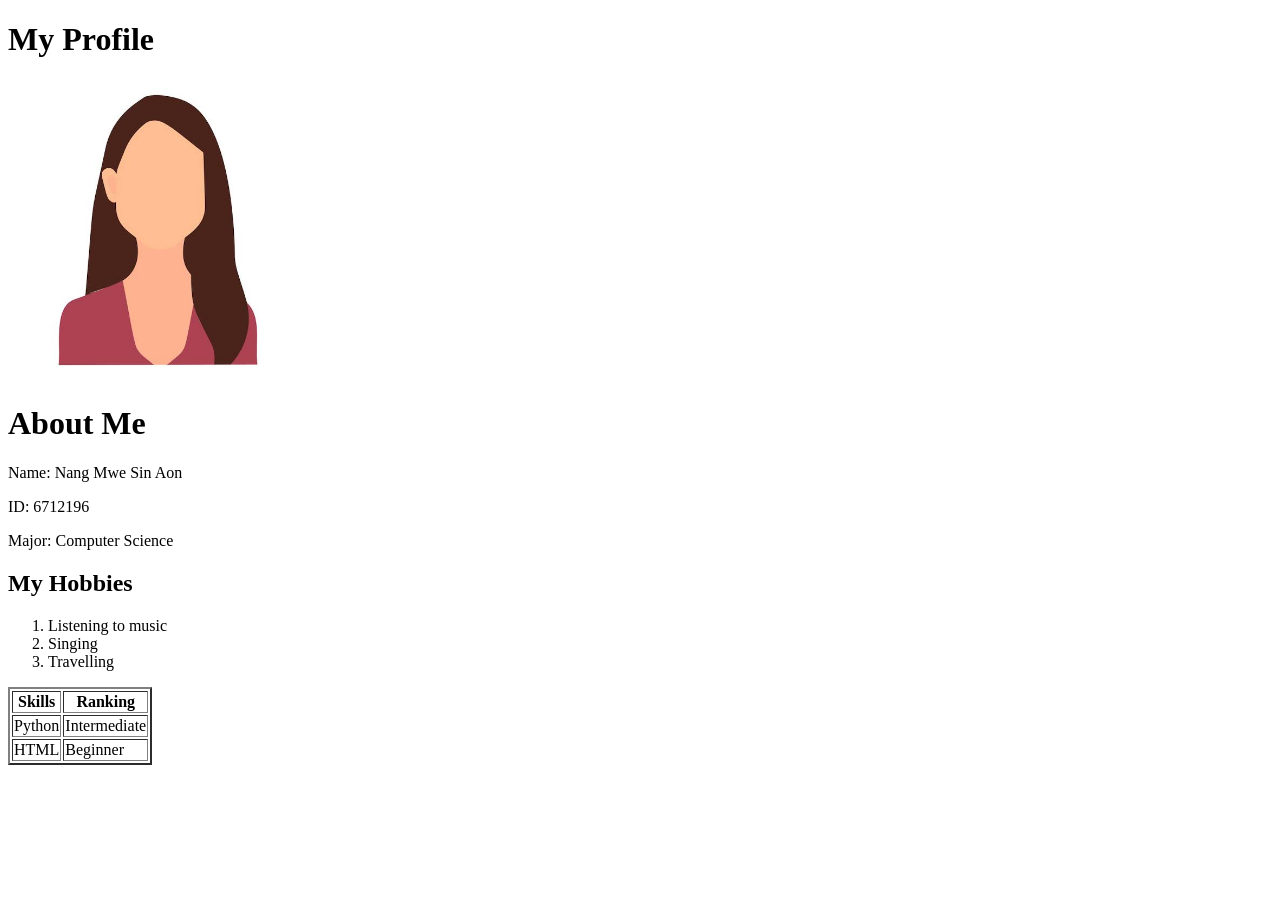
==== index.html @ 3feb9e8b "Add my profile HTML page" ====
<!doctype html>
<html>
  <body>
    <title>My Profile</title>
    <h1>My Profile</h1>
    <img src="images.jpeg" alt="My Photo" width="300" height="300" />
    <h1>About Me</h1>
    <p>Name: Nang Mwe Sin Aon</p>
    <p>ID: 6712196</p>
    <p>Major: Computer Science</p>
    <h2>My Hobbies</h2>
    <ol>
      <li>Listening to music</li>

      <li>Singing</li>

      <li>Travelling</li>
    </ol>
    <table border="2">
      <tr>
        <th>Skills</th>

        <th>Ranking</th>
      </tr>

      <tr>
        <td>Python</td>

        <td>Intermediate</td>
      </tr>

      <tr>
        <td>HTML</td>

        <td>Beginner</td>
      </tr>
    </table>
  </body>
</html>
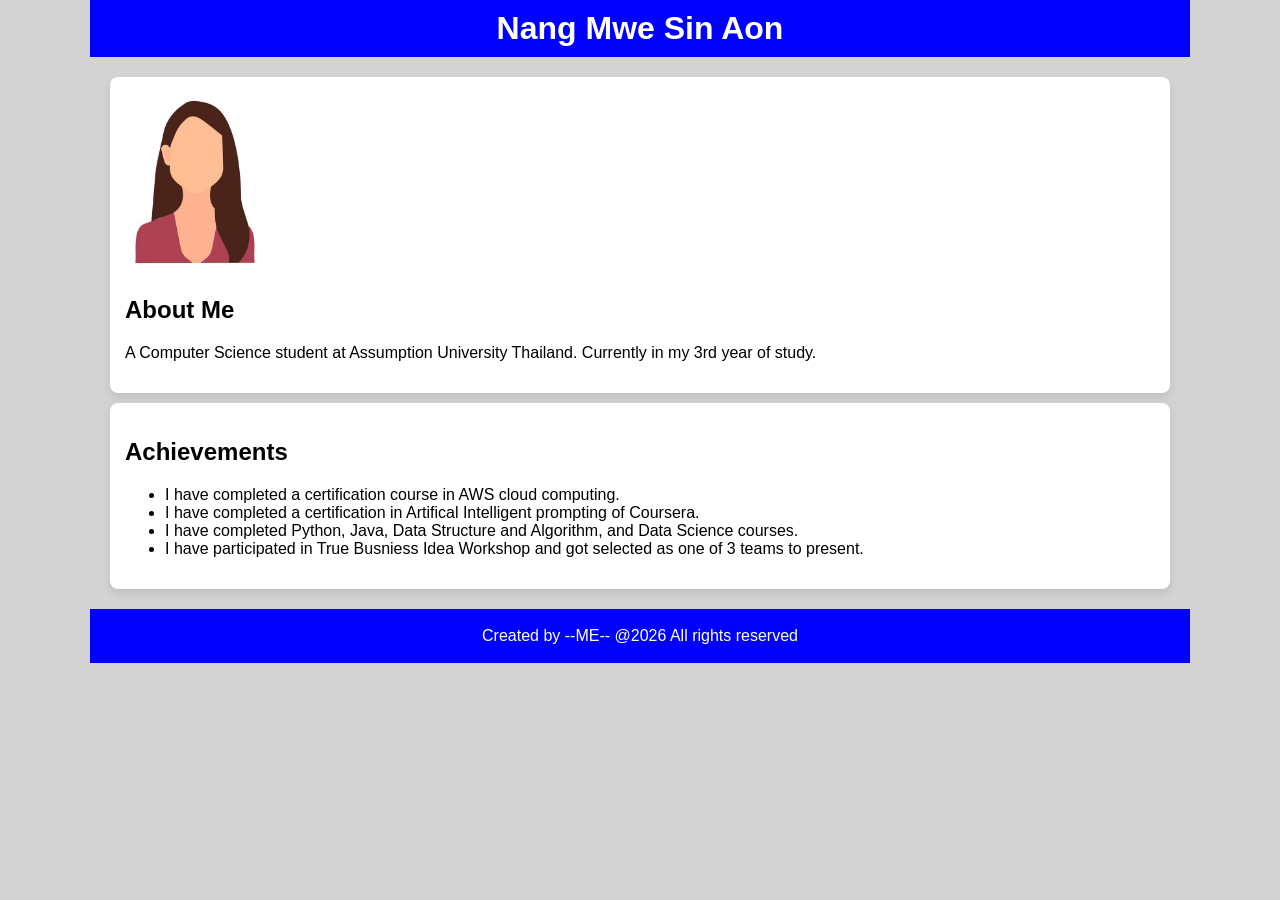
==== commit cce81894: "Complete my profile webpage with CSS styling" ====
--- a/index.html
+++ b/index.html
@@ -1,39 +1,61 @@
 <!doctype html>
-<html>
+
+<html lang="en">
+  <head>
+    <meta charset="UTF-8" />
+
+    <meta name="viewport" content="width=device-width, initial-scale=1.0" />
+
+    <title>My Profile</title>
+
+    <link rel="stylesheet" href="css/common.css" />
+  </head>
+
   <body>
-    <title>My Profile</title>
-    <h1>My Profile</h1>
-    <img src="images.jpeg" alt="My Photo" width="300" height="300" />
-    <h1>About Me</h1>
-    <p>Name: Nang Mwe Sin Aon</p>
-    <p>ID: 6712196</p>
-    <p>Major: Computer Science</p>
-    <h2>My Hobbies</h2>
-    <ol>
-      <li>Listening to music</li>
+    <header>
+      <h1>Nang Mwe Sin Aon</h1>
+    </header>
 
-      <li>Singing</li>
+    <div class="content">
+      <section class="biography">
+        <img src="images.jpeg" height="220" />
 
-      <li>Travelling</li>
-    </ol>
-    <table border="2">
-      <tr>
-        <th>Skills</th>
+        <h2>About Me</h2>
 
-        <th>Ranking</th>
-      </tr>
+        <p>
+          A Computer Science student at Assumption University Thailand.
+          Currently in my 3rd year of study.
+        </p>
+      </section>
 
-      <tr>
-        <td>Python</td>
+      <section class="achievements">
+        <h2>Achievements</h2>
 
-        <td>Intermediate</td>
-      </tr>
+        <ul>
+          <li>
+            I have completed a certification course in AWS cloud computing.
+          </li>
 
-      <tr>
-        <td>HTML</td>
+          <li>
+            I have completed a certification in Artifical Intelligent prompting
+            of Coursera.
+          </li>
 
-        <td>Beginner</td>
-      </tr>
-    </table>
+          <li>
+            I have completed Python, Java, Data Structure and Algorithm, and
+            Data Science courses.
+          </li>
+
+          <li>
+            I have participated in True Busniess Idea Workshop and got selected
+            as one of 3 teams to present.
+          </li>
+        </ul>
+      </section>
+    </div>
+
+    <footer>
+      <p>Created by --ME-- @2026 All rights reserved</p>
+    </footer>
   </body>
 </html>
--- a/css/common.css
+++ b/css/common.css
@@ -0,0 +1,58 @@
+/* General page styling */
+body {
+  width: 95%;
+  max-width: 1100px;
+  margin: auto;
+  background-color: lightgray;
+  font-family: Arial, sans-serif;
+}
+
+/* Header */
+header {
+  background-color: blue;
+  color: white;
+  text-align: center;
+  padding: 10px;
+}
+
+header h1 {
+  margin: 0;
+}
+
+/* Main content */
+.content {
+  padding: 10px;
+}
+
+/* Biography section */
+.biography {
+  margin: 10px;
+  padding: 15px;
+  background-color: white;
+  border-radius: 8px;
+  box-shadow: 0 4px 8px rgba(0, 0, 0, 0.1);
+}
+
+/* Profile image */
+.biography img {
+  width: 140px;
+  height: 180px;
+  object-fit: cover;
+}
+
+/* Achievements section */
+.achievements {
+  margin: 10px;
+  padding: 15px;
+  background-color: white;
+  border-radius: 8px;
+  box-shadow: 0 4px 8px rgba(0, 0, 0, 0.1);
+}
+
+/* Footer */
+footer {
+  background-color: blue;
+  color: white;
+  padding: 2px;
+  text-align: center;
+}
